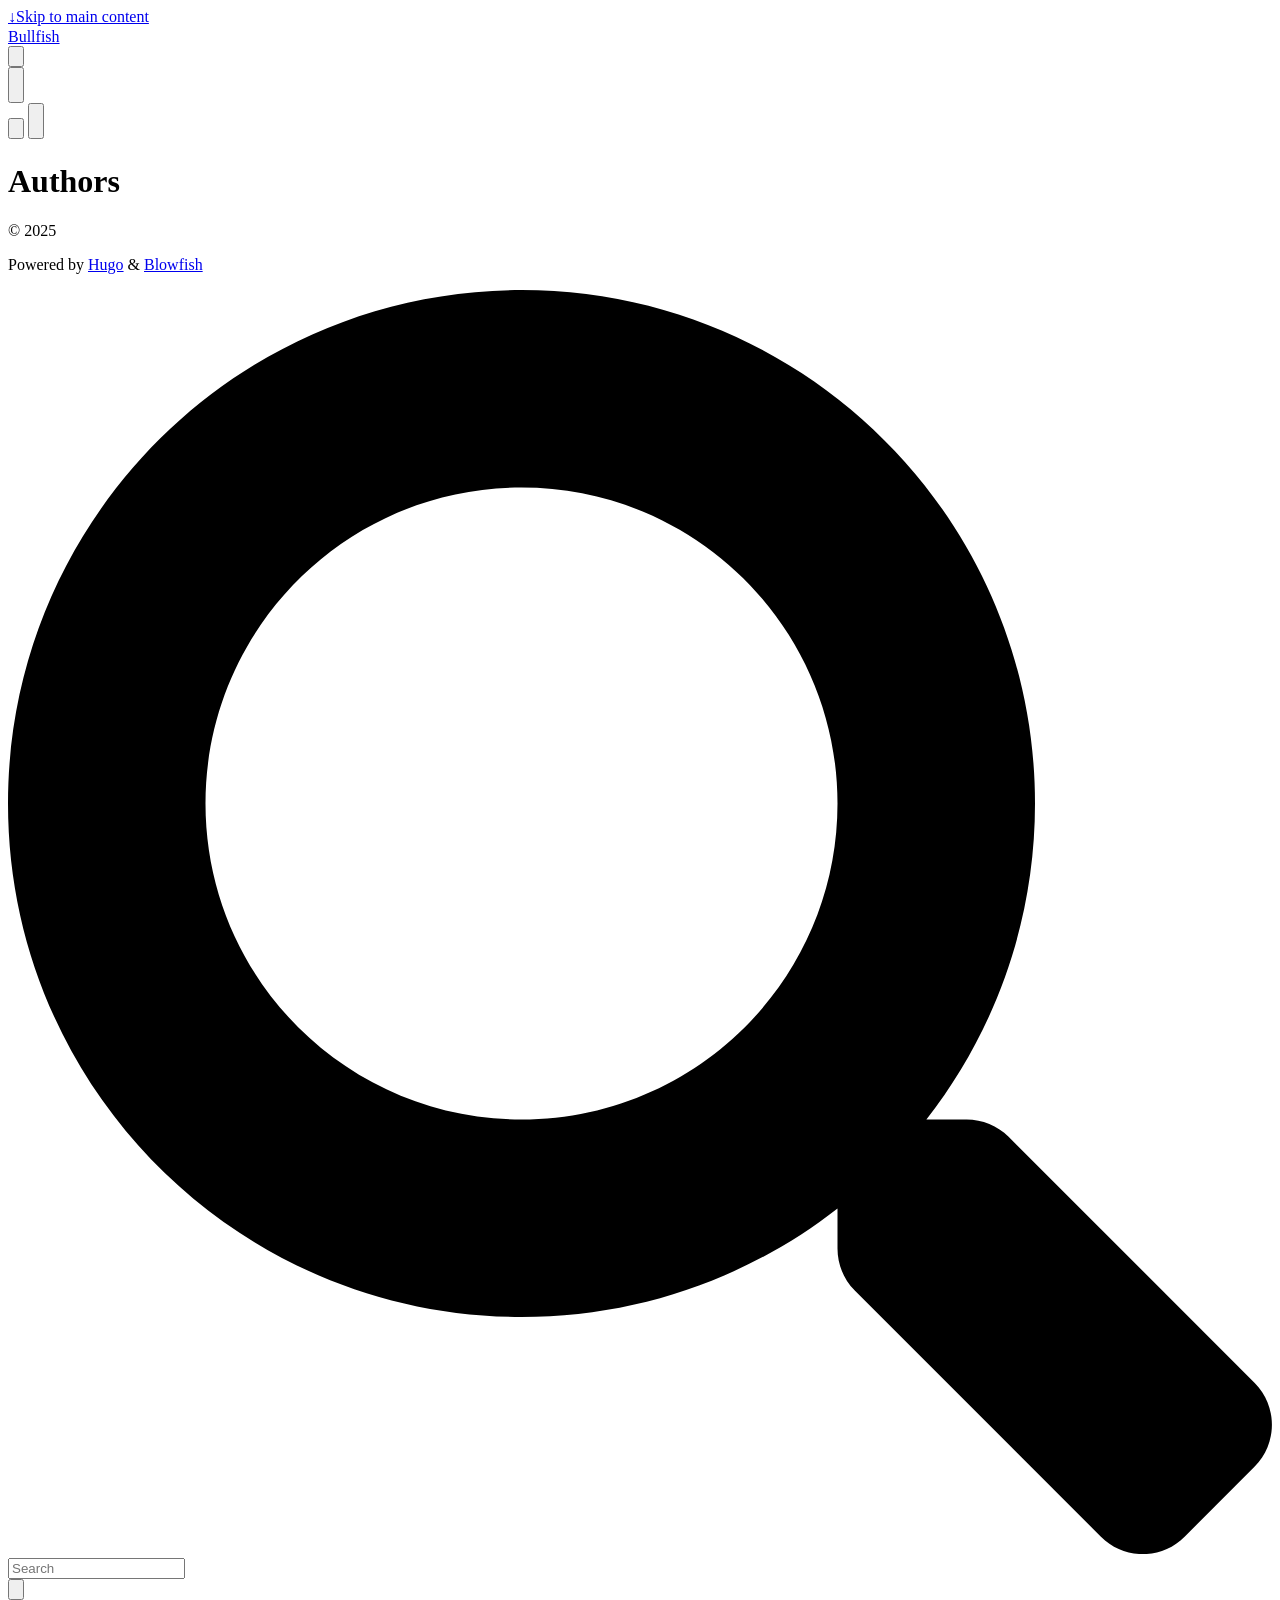
==== public/authors/index.html @ 4a05e40f "some commit message" ====
<!DOCTYPE html>
<html lang="en" dir="ltr" class="scroll-smooth" data-default-appearance="light"
  data-auto-appearance="true"><head><script src="/livereload.js?mindelay=10&amp;v=2&amp;port=62305&amp;path=livereload" data-no-instant defer></script>
  <meta charset="utf-8" />
  
  <meta http-equiv="content-language" content="en" />
  
  <meta name="viewport" content="width=device-width, initial-scale=1.0" />
  <meta http-equiv="X-UA-Compatible" content="ie=edge" />
  
  <title>Authors &middot; Bullfish</title>
  <meta name="title" content="Authors &middot; Bullfish" />
  
  
  
  
  
  <link rel="canonical" href="http://localhost:62305/authors/" />
  
  <link rel="alternate" type="application/rss+xml" href="/authors/index.xml" title="Bullfish" />
  
  
  
  
  
  
  
  
  
  
  <link type="text/css" rel="stylesheet" href="/css/main.bundle.min.1c9cd0d1ebaf117272b5c4f6bd49878475cb210d5e0da4f061632d779f5bb46851881c187e6e634dba5071c4e3d80e7d5cec1dd80443b2fa68acd358f9eda881.css"
    integrity="sha512-HJzQ0euvEXJytcT2vUmHhHXLIQ1eDaTwYWMtd59btGhRiBwYfm5jTbpQccTj2A59XOwd2ARDsvporNNY&#43;e2ogQ==" />
  
  
  <script type="text/javascript" src="/js/appearance.min.516a16745bea5a9bd011138d254cc0fd3973cd55ce6e15f3dec763e7c7c2c7448f8fe7b54cca811cb821b0c7e12cd161caace1dd794ac3d34d40937cbcc9ee12.js"
    integrity="sha512-UWoWdFvqWpvQERONJUzA/TlzzVXObhXz3sdj58fCx0SPj&#43;e1TMqBHLghsMfhLNFhyqzh3XlKw9NNQJN8vMnuEg=="></script>
  
  
  
  
  
  
  
  
  
  
  
  <script defer type="text/javascript" id="script-bundle" src="/js/main.bundle.min.764eb2fe8d6a6b086c7c58f87d12c64fa79a7585117fc27eb53f688f80c287a6eff16277f9d186cd223a39ff700e294d64482834faece5e07ee0498fa042d056.js"
    integrity="sha512-dk6y/o1qawhsfFj4fRLGT6eadYURf8J&#43;tT9oj4DCh6bv8WJ3&#43;dGGzSI6Of9wDilNZEgoNPrs5eB&#43;4EmPoELQVg==" data-copy="" data-copied=""></script>
  
  
  
  <script src="/lib/zoom/zoom.min.fcbc7f7b3dcea96e3b5570cd322c5d7a12d5351c87f9889b1c31745a2cc711df58f6b70795a86d50e63813b236ade916668332c10a70a4ce26f7c0878f525fce.js" integrity="sha512-/Lx/ez3OqW47VXDNMixdehLVNRyH&#43;YibHDF0WizHEd9Y9rcHlahtUOY4E7I2rekWZoMywQpwpM4m98CHj1Jfzg=="></script>
  
  
  
  <link rel="apple-touch-icon" sizes="180x180" href="/apple-touch-icon.png" />
  <link rel="icon" type="image/png" sizes="32x32" href="/favicon-32x32.png" />
  <link rel="icon" type="image/png" sizes="16x16" href="/favicon-16x16.png" />
  <link rel="manifest" href="/site.webmanifest" />
  
  
  
  
  
  
  
  
  <meta property="og:url" content="http://localhost:62305/authors/">
  <meta property="og:site_name" content="Bullfish">
  <meta property="og:title" content="Authors">
  <meta property="og:locale" content="en">
  <meta property="og:type" content="website">

  
  <meta name="twitter:card" content="summary">
  <meta name="twitter:title" content="Authors">

  
  

  
  
  
  
  

<script src="/lib/jquery/jquery.slim.min.03cb160e3cfdb2667a2e2c80d283bebcf63ff8bbc4b629c9ab2babf6fae1d0c07ad470edae783efa4fabda2ac01c58d60e63b98b3c336be8208460f08f4354f5.js" integrity="sha512-A8sWDjz9smZ6LiyA0oO&#43;vPY/&#43;LvEtinJqyur9vrh0MB61HDtrng&#43;&#43;k&#43;r2irAHFjWDmO5izwza&#43;gghGDwj0NU9Q=="></script>






















  
  



  
  
  <meta name="theme-color"/>
  
  
</head>
<body
  class="flex flex-col h-screen px-6 m-auto text-lg leading-7 max-w-7xl bg-neutral text-neutral-900 dark:bg-neutral-800 dark:text-neutral sm:px-14 md:px-24 lg:px-32 scrollbar-thin scrollbar-track-neutral-200 scrollbar-thumb-neutral-400 dark:scrollbar-track-neutral-800 dark:scrollbar-thumb-neutral-600">
  <div id="the-top" class="absolute flex self-center">
    <a class="px-3 py-1 text-sm -translate-y-8 rounded-b-lg bg-primary-200 focus:translate-y-0 dark:bg-neutral-600"
      href="#main-content"><span
        class="font-bold text-primary-600 ltr:pr-2 rtl:pl-2 dark:text-primary-400">&darr;</span>Skip to main content</a>
  </div>
  
  
  <div style="padding-left:0;padding-right:0;padding-top:2px;padding-bottom:3px"
    class="main-menu flex items-center justify-between px-4 py-6 sm:px-6 md:justify-start gap-x-3">
    
    <div class="flex flex-1 items-center justify-between">
        <nav class="flex space-x-3">

            
            <a href="/" class="text-base font-medium text-gray-500 hover:text-gray-900">Bullfish</a>
            

        </nav>
        <nav class="hidden md:flex items-center gap-x-5 md:ml-12 h-12">

            

            


            
            <button id="search-button" aria-label="Search" class="text-base hover:text-primary-600 dark:hover:text-primary-400"
                title="">
                

  <span class="relative block icon">
    <svg aria-hidden="true" focusable="false" data-prefix="fas" data-icon="search" class="svg-inline--fa fa-search fa-w-16" role="img" xmlns="http://www.w3.org/2000/svg" viewBox="0 0 512 512"><path fill="currentColor" d="M505 442.7L405.3 343c-4.5-4.5-10.6-7-17-7H372c27.6-35.3 44-79.7 44-128C416 93.1 322.9 0 208 0S0 93.1 0 208s93.1 208 208 208c48.3 0 92.7-16.4 128-44v16.3c0 6.4 2.5 12.5 7 17l99.7 99.7c9.4 9.4 24.6 9.4 33.9 0l28.3-28.3c9.4-9.4 9.4-24.6.1-34zM208 336c-70.7 0-128-57.2-128-128 0-70.7 57.2-128 128-128 70.7 0 128 57.2 128 128 0 70.7-57.2 128-128 128z"/></svg>

  </span>


            </button>
            


            
            
            <div
                class=" flex items-center">
                <button id="appearance-switcher" aria-label="Dark mode switcher" type="button" class="text-base hover:text-primary-600 dark:hover:text-primary-400">
                    <div class="flex items-center justify-center dark:hidden">
                        

  <span class="relative block icon">
    <svg xmlns="http://www.w3.org/2000/svg" viewBox="0 0 512 512"><path fill="currentColor" d="M32 256c0-123.8 100.3-224 223.8-224c11.36 0 29.7 1.668 40.9 3.746c9.616 1.777 11.75 14.63 3.279 19.44C245 86.5 211.2 144.6 211.2 207.8c0 109.7 99.71 193 208.3 172.3c9.561-1.805 16.28 9.324 10.11 16.95C387.9 448.6 324.8 480 255.8 480C132.1 480 32 379.6 32 256z"/></svg>

  </span>


                    </div>
                    <div class="items-center justify-center hidden dark:flex">
                        

  <span class="relative block icon">
    <svg xmlns="http://www.w3.org/2000/svg" viewBox="0 0 512 512"><path fill="currentColor" d="M256 159.1c-53.02 0-95.1 42.98-95.1 95.1S202.1 351.1 256 351.1s95.1-42.98 95.1-95.1S309 159.1 256 159.1zM509.3 347L446.1 255.1l63.15-91.01c6.332-9.125 1.104-21.74-9.826-23.72l-109-19.7l-19.7-109c-1.975-10.93-14.59-16.16-23.72-9.824L256 65.89L164.1 2.736c-9.125-6.332-21.74-1.107-23.72 9.824L121.6 121.6L12.56 141.3C1.633 143.2-3.596 155.9 2.736 164.1L65.89 256l-63.15 91.01c-6.332 9.125-1.105 21.74 9.824 23.72l109 19.7l19.7 109c1.975 10.93 14.59 16.16 23.72 9.824L256 446.1l91.01 63.15c9.127 6.334 21.75 1.107 23.72-9.822l19.7-109l109-19.7C510.4 368.8 515.6 356.1 509.3 347zM256 383.1c-70.69 0-127.1-57.31-127.1-127.1c0-70.69 57.31-127.1 127.1-127.1s127.1 57.3 127.1 127.1C383.1 326.7 326.7 383.1 256 383.1z"/></svg>

  </span>


                    </div>
                </button>
            </div>
            

        </nav>
        <div class="flex md:hidden items-center gap-x-5 md:ml-12 h-12">

            <span></span>

            


            
            <button id="search-button-mobile" aria-label="Search" class="text-base hover:text-primary-600 dark:hover:text-primary-400"
                title="">
                

  <span class="relative block icon">
    <svg aria-hidden="true" focusable="false" data-prefix="fas" data-icon="search" class="svg-inline--fa fa-search fa-w-16" role="img" xmlns="http://www.w3.org/2000/svg" viewBox="0 0 512 512"><path fill="currentColor" d="M505 442.7L405.3 343c-4.5-4.5-10.6-7-17-7H372c27.6-35.3 44-79.7 44-128C416 93.1 322.9 0 208 0S0 93.1 0 208s93.1 208 208 208c48.3 0 92.7-16.4 128-44v16.3c0 6.4 2.5 12.5 7 17l99.7 99.7c9.4 9.4 24.6 9.4 33.9 0l28.3-28.3c9.4-9.4 9.4-24.6.1-34zM208 336c-70.7 0-128-57.2-128-128 0-70.7 57.2-128 128-128 70.7 0 128 57.2 128 128 0 70.7-57.2 128-128 128z"/></svg>

  </span>


            </button>
            

            
            
            <button id="appearance-switcher-mobile" aria-label="Dark mode switcher" type="button" class="text-base hover:text-primary-600 dark:hover:text-primary-400 ltr:mr-1 rtl:ml-1">
                <div class="flex items-center justify-center dark:hidden">
                    

  <span class="relative block icon">
    <svg xmlns="http://www.w3.org/2000/svg" viewBox="0 0 512 512"><path fill="currentColor" d="M32 256c0-123.8 100.3-224 223.8-224c11.36 0 29.7 1.668 40.9 3.746c9.616 1.777 11.75 14.63 3.279 19.44C245 86.5 211.2 144.6 211.2 207.8c0 109.7 99.71 193 208.3 172.3c9.561-1.805 16.28 9.324 10.11 16.95C387.9 448.6 324.8 480 255.8 480C132.1 480 32 379.6 32 256z"/></svg>

  </span>


                </div>
                <div class="items-center justify-center hidden dark:flex">
                    

  <span class="relative block icon">
    <svg xmlns="http://www.w3.org/2000/svg" viewBox="0 0 512 512"><path fill="currentColor" d="M256 159.1c-53.02 0-95.1 42.98-95.1 95.1S202.1 351.1 256 351.1s95.1-42.98 95.1-95.1S309 159.1 256 159.1zM509.3 347L446.1 255.1l63.15-91.01c6.332-9.125 1.104-21.74-9.826-23.72l-109-19.7l-19.7-109c-1.975-10.93-14.59-16.16-23.72-9.824L256 65.89L164.1 2.736c-9.125-6.332-21.74-1.107-23.72 9.824L121.6 121.6L12.56 141.3C1.633 143.2-3.596 155.9 2.736 164.1L65.89 256l-63.15 91.01c-6.332 9.125-1.105 21.74 9.824 23.72l109 19.7l19.7 109c1.975 10.93 14.59 16.16 23.72 9.824L256 446.1l91.01 63.15c9.127 6.334 21.75 1.107 23.72-9.822l19.7-109l109-19.7C510.4 368.8 515.6 356.1 509.3 347zM256 383.1c-70.69 0-127.1-57.31-127.1-127.1c0-70.69 57.31-127.1 127.1-127.1s127.1 57.3 127.1 127.1C383.1 326.7 326.7 383.1 256 383.1z"/></svg>

  </span>


                </div>
            </button>
            

        </div>
    </div>
    <div class="-my-2 md:hidden">

        <label id="menu-button" class="block">
            

            </div>
        </label>
    </div>
</div>





  
  <div class="relative flex flex-col grow">
    <main id="main-content" class="grow">
      


 

  <header>
    
    <h1 class="mt-5 text-4xl font-extrabold text-neutral-900 dark:text-neutral">Authors</h1>
    <div class="mt-1 mb-2 text-base text-neutral-500 dark:text-neutral-400 print:hidden">
      





















<div class="flex flex-row flex-wrap items-center">
  
  
</div>


    </div>
  </header>
  

  

  <section class="flex flex-wrap max-w-prose -mx-2 overflow-hidden">
    
  </section>

  



      
    </main><footer id="site-footer" class="py-10 print:hidden">
  
  
    
  
  <div class="flex items-center justify-between">

    
    
    <p class="text-sm text-neutral-500 dark:text-neutral-400">
      &copy;
      2025
      
    </p>
    

    
    
    <p class="text-xs text-neutral-500 dark:text-neutral-400">
      
      
      Powered by <a class="hover:underline hover:decoration-primary-400 hover:text-primary-500"
        href="https://gohugo.io/" target="_blank" rel="noopener noreferrer">Hugo</a> &amp; <a class="hover:underline hover:decoration-primary-400 hover:text-primary-500"
        href="https://blowfish.page/" target="_blank" rel="noopener noreferrer">Blowfish</a>
    </p>
    

  </div>
  <script>
    
    mediumZoom(document.querySelectorAll("img:not(.nozoom)"), {
      margin: 24,
      background: 'rgba(0,0,0,0.5)',
      scrollOffset: 0,
    })
    
  </script>
  
  
  <script type="text/javascript" src="/js/process.min.ee03488f19c93c2efb199e2e3014ea5f3cb2ce7d45154adb3399a158cac27ca52831db249ede5bb602700ef87eb02434139de0858af1818ab0fb4182472204a4.js" integrity="sha512-7gNIjxnJPC77GZ4uMBTqXzyyzn1FFUrbM5mhWMrCfKUoMdsknt5btgJwDvh&#43;sCQ0E53ghYrxgYqw&#43;0GCRyIEpA=="></script>
  
  
</footer>
<div
  id="search-wrapper"
  class="invisible fixed inset-0 flex h-screen w-screen cursor-default flex-col bg-neutral-500/50 p-4 backdrop-blur-sm dark:bg-neutral-900/50 sm:p-6 md:p-[10vh] lg:p-[12vh]"
  data-url="http://localhost:62305/"
  style="z-index:500"
>
  <div
    id="search-modal"
    class="flex flex-col w-full max-w-3xl min-h-0 mx-auto border rounded-md shadow-lg top-20 border-neutral-200 bg-neutral dark:border-neutral-700 dark:bg-neutral-800"
  >
    <header class="relative z-10 flex items-center justify-between flex-none px-2">
      <form class="flex items-center flex-auto min-w-0">
        <div class="flex items-center justify-center w-8 h-8 text-neutral-400">
          

  <span class="relative block icon">
    <svg aria-hidden="true" focusable="false" data-prefix="fas" data-icon="search" class="svg-inline--fa fa-search fa-w-16" role="img" xmlns="http://www.w3.org/2000/svg" viewBox="0 0 512 512"><path fill="currentColor" d="M505 442.7L405.3 343c-4.5-4.5-10.6-7-17-7H372c27.6-35.3 44-79.7 44-128C416 93.1 322.9 0 208 0S0 93.1 0 208s93.1 208 208 208c48.3 0 92.7-16.4 128-44v16.3c0 6.4 2.5 12.5 7 17l99.7 99.7c9.4 9.4 24.6 9.4 33.9 0l28.3-28.3c9.4-9.4 9.4-24.6.1-34zM208 336c-70.7 0-128-57.2-128-128 0-70.7 57.2-128 128-128 70.7 0 128 57.2 128 128 0 70.7-57.2 128-128 128z"/></svg>

  </span>


        </div>
        <input
          type="search"
          id="search-query"
          class="flex flex-auto h-12 mx-1 bg-transparent appearance-none focus:outline-dotted focus:outline-2 focus:outline-transparent"
          placeholder="Search"
          tabindex="0"
        />
      </form>
      <button
        id="close-search-button"
        class="flex items-center justify-center w-8 h-8 text-neutral-700 hover:text-primary-600 dark:text-neutral dark:hover:text-primary-400"
        title="Close (Esc)"
      >
        

  <span class="relative block icon">
    <svg xmlns="http://www.w3.org/2000/svg" viewBox="0 0 320 512"><path fill="currentColor" d="M310.6 361.4c12.5 12.5 12.5 32.75 0 45.25C304.4 412.9 296.2 416 288 416s-16.38-3.125-22.62-9.375L160 301.3L54.63 406.6C48.38 412.9 40.19 416 32 416S15.63 412.9 9.375 406.6c-12.5-12.5-12.5-32.75 0-45.25l105.4-105.4L9.375 150.6c-12.5-12.5-12.5-32.75 0-45.25s32.75-12.5 45.25 0L160 210.8l105.4-105.4c12.5-12.5 32.75-12.5 45.25 0s12.5 32.75 0 45.25l-105.4 105.4L310.6 361.4z"/></svg>

  </span>


      </button>
    </header>
    <section class="flex-auto px-2 overflow-auto">
      <ul id="search-results">
        
      </ul>
    </section>
  </div>
</div>

  </div>
</body>

</html>
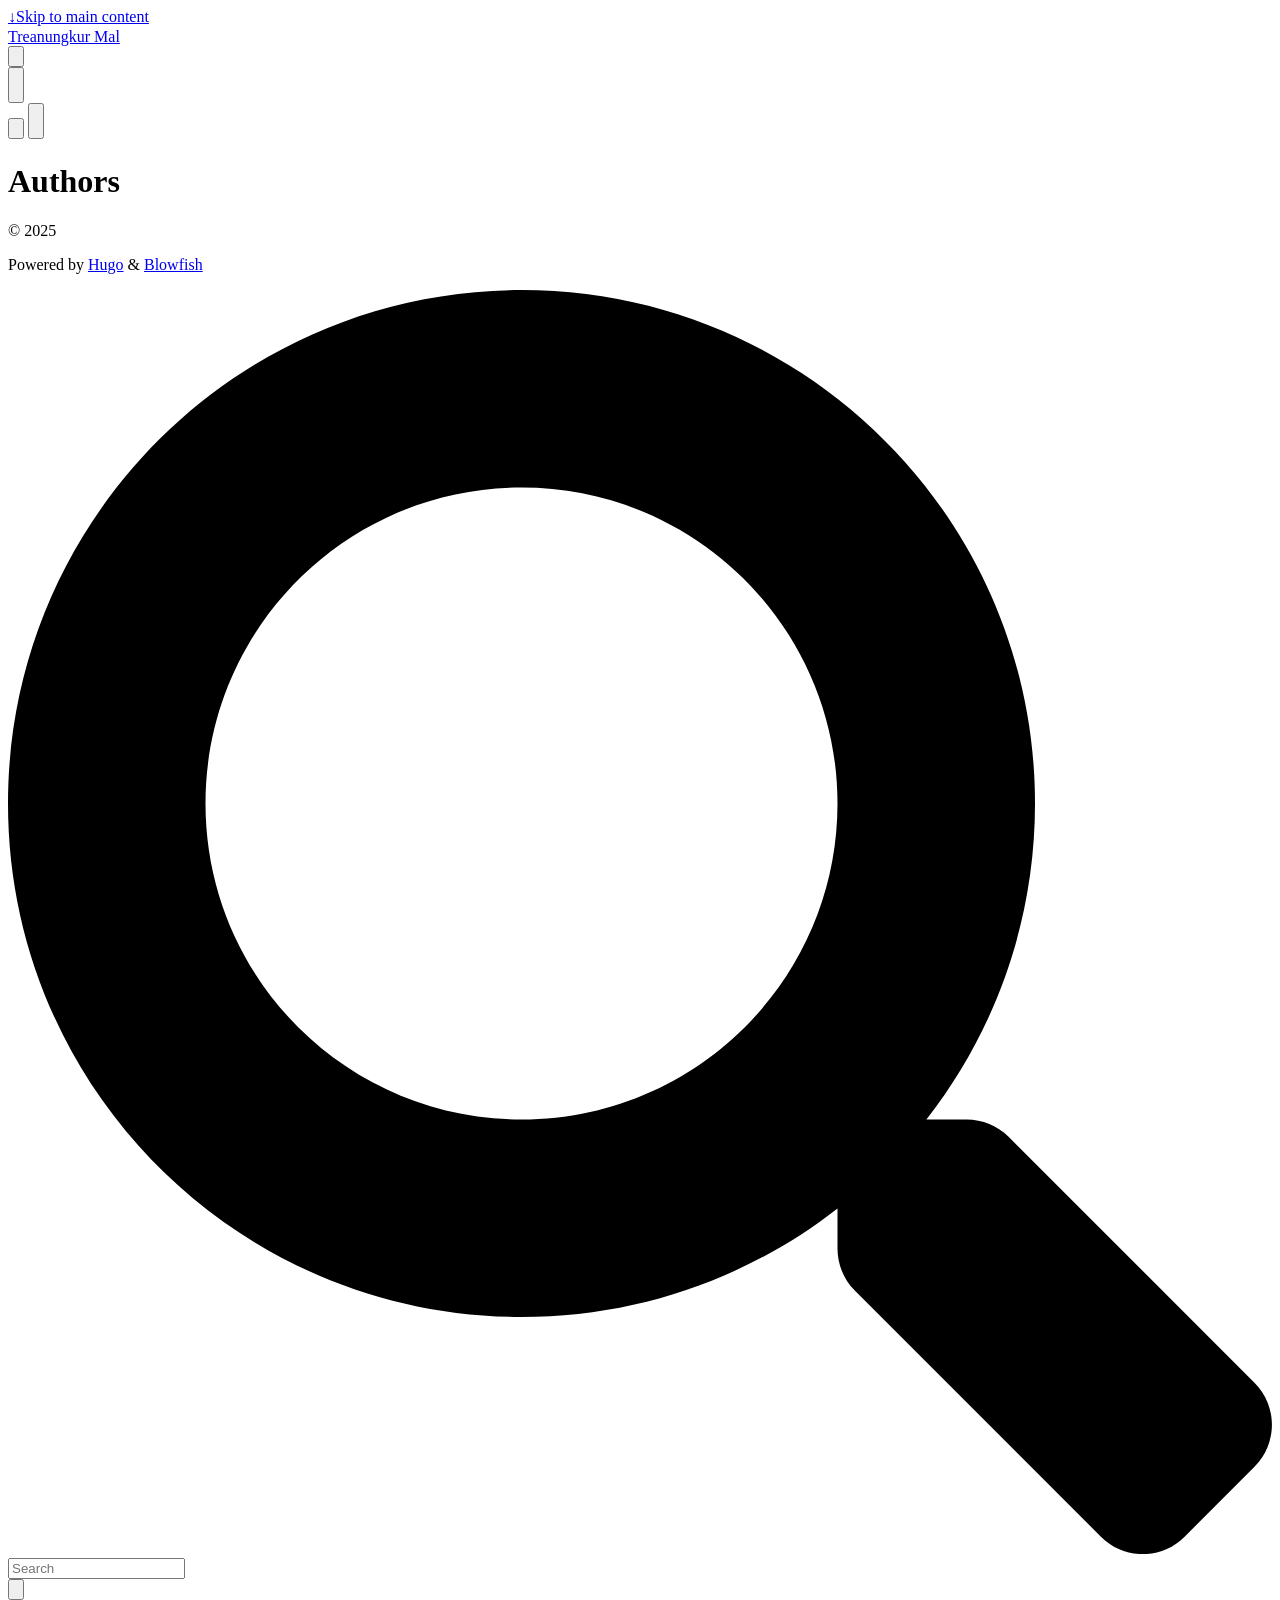
==== commit c414ed5c: "Update index.html" ====
--- a/public/authors/index.html
+++ b/public/authors/index.html
@@ -8,8 +8,8 @@
   <meta name="viewport" content="width=device-width, initial-scale=1.0" />
   <meta http-equiv="X-UA-Compatible" content="ie=edge" />
   
-  <title>Authors &middot; Bullfish</title>
-  <meta name="title" content="Authors &middot; Bullfish" />
+  <title>Authors &middot; Treanungkur Mal</title>
+  <meta name="title" content="Authors &middot; Treanungkur Mal" />
   
   
   
@@ -17,7 +17,7 @@
   
   <link rel="canonical" href="http://localhost:62305/authors/" />
   
-  <link rel="alternate" type="application/rss+xml" href="/authors/index.xml" title="Bullfish" />
+  <link rel="alternate" type="application/rss+xml" href="/authors/index.xml" title="Treanungkur Mal" />
   
   
   
@@ -67,7 +67,7 @@
   
   
   <meta property="og:url" content="http://localhost:62305/authors/">
-  <meta property="og:site_name" content="Bullfish">
+  <meta property="og:site_name" content="Treanungkur Mal">
   <meta property="og:title" content="Authors">
   <meta property="og:locale" content="en">
   <meta property="og:type" content="website">
@@ -135,7 +135,7 @@
         <nav class="flex space-x-3">
 
             
-            <a href="/" class="text-base font-medium text-gray-500 hover:text-gray-900">Bullfish</a>
+            <a href="/" class="text-base font-medium text-gray-500 hover:text-gray-900">Treanungkur Mal</a>
             
 
         </nav>
